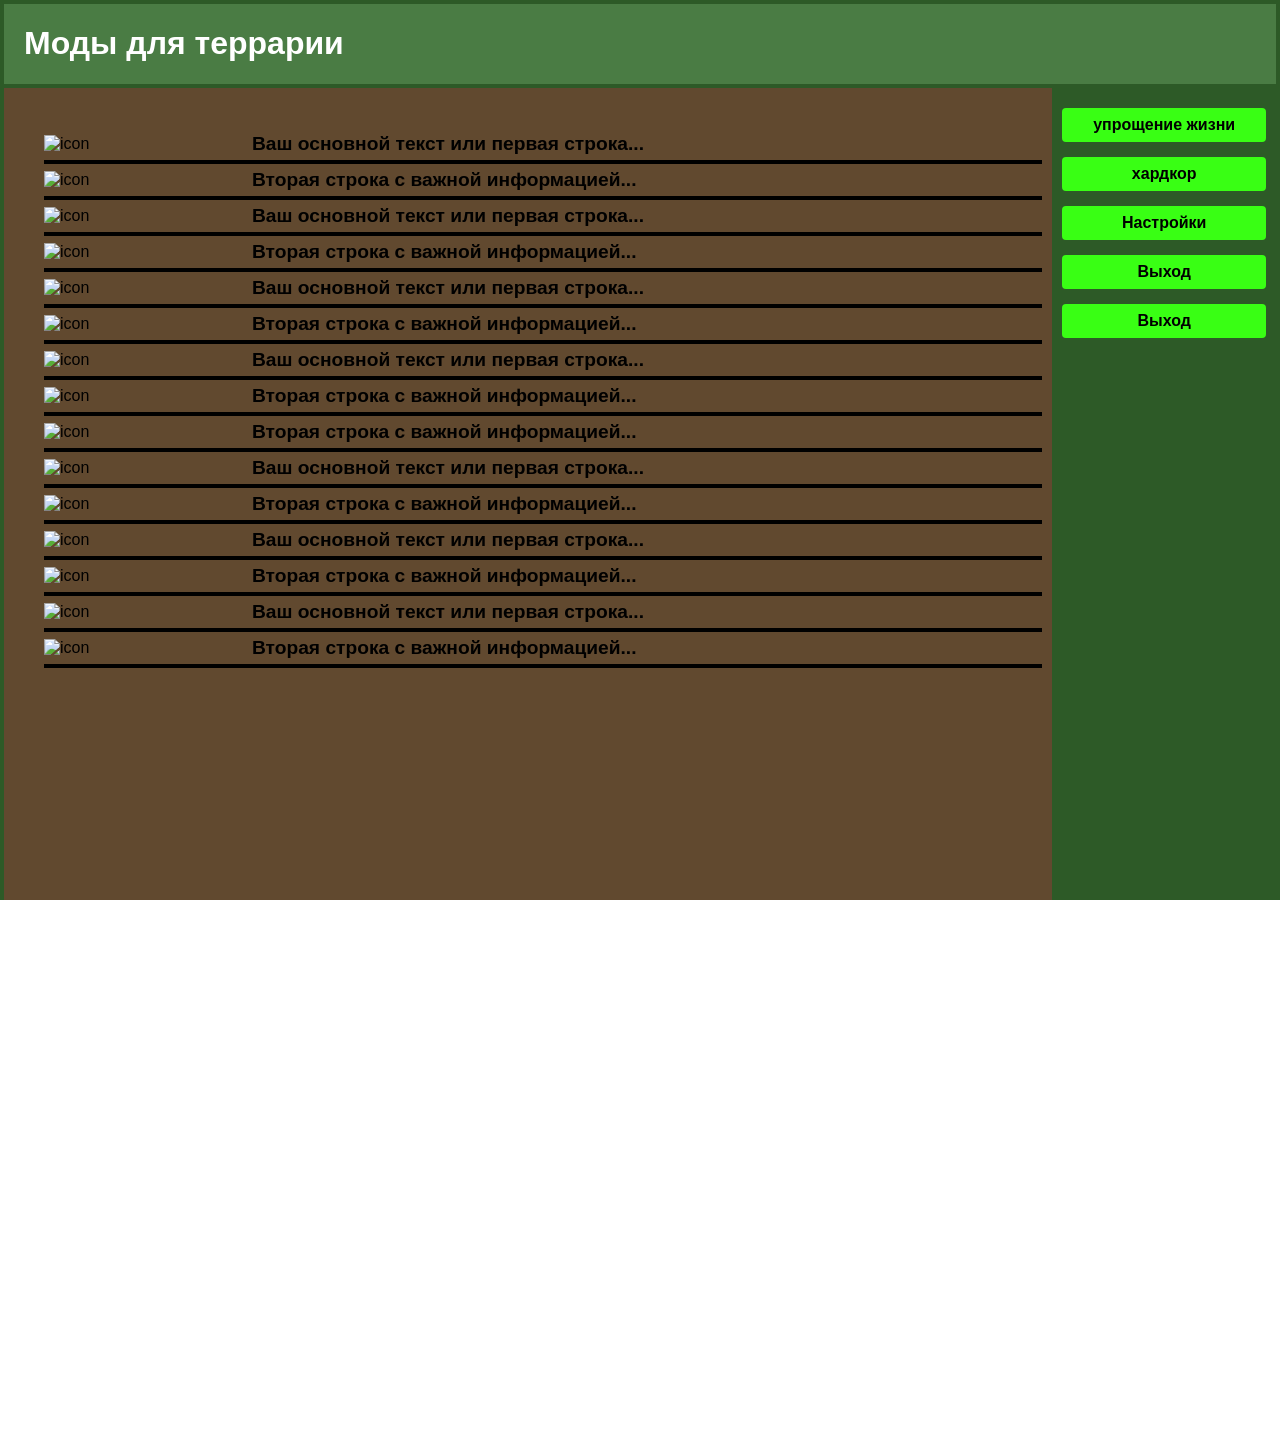
==== terramods/terramods.html @ f2ff6565 "Update and rename Terramods.html to terramods.html" ====
<!doctype html>
<html lang="ru">
    <head>
        <div class="rectangle"></div>
        <meta name="viewport" content="width=device-width, initial-scale=1.0">
    <meta charset="utf-8" />
    <title>Тестовая страница</title>
    <link href="aaa.css" rel="stylesheet" type="text/css">
  </head>
<div class="container">
  <header class="header">
    <h1>Моды для террарии</h1>
  </header>
  <head>
  <div class="main-wrapper">
    <main class="content">
<div class="scroll-block">
    <div class="text-line">
    <img src="https://static.wikia.nocookie.net/terraria/images/5/5c/Image18-5.png/revision/latest/scale-to-width-down/189?cb=20190805132711&path-prefix=ru" alt="icon" class="prefix-icon">
    <span class="content-text">Ваш основной текст или первая строка...</span>
</div>
    <div class="text-line">
    <img src="https://static.wikia.nocookie.net/terraria/images/2/2a/Upload_2016-8-13_16-50-38.png/revision/latest/scale-to-width-down/180?cb=20190805192023&path-prefix=ru" alt="icon" class="prefix-icon">
    <span class="content-text">Вторая строка с важной информацией...</span>     
</div>
    <div class="text-line">
    <img src="https://static.wikia.nocookie.net/terraria/images/7/7a/Image14-3.png/revision/latest/scale-to-width-down/180?cb=20190805132909&path-prefix=ru" alt="icon" class="prefix-icon">
    <span class="content-text">Ваш основной текст или первая строка...</span>
</div>
    <div class="text-line">
    <img src="https://static.wikia.nocookie.net/terraria/images/6/6d/Image26.png/revision/latest/scale-to-width-down/180?cb=20190805133432&path-prefix=ru" alt="icon" class="prefix-icon">
    <span class="content-text">Вторая строка с важной информацией...</span>     
</div>
    <div class="text-line">
    <img src="https://static.wikia.nocookie.net/terraria/images/1/10/Alchemist_banner.png/revision/latest/scale-to-width-down/208?cb=20190805190957&path-prefix=ru" alt="icon" class="prefix-icon">
    <span class="content-text">Ваш основной текст или первая строка...</span>
</div>
    <div class="text-line">
    <img src="https://static.wikia.nocookie.net/terraria/images/d/dc/Image49.png/revision/latest/scale-to-width-down/250?cb=20190805133903&path-prefix=ru" alt="icon" class="prefix-icon">
    <span class="content-text">Вторая строка с важной информацией...</span>     
</div>
    <div class="text-line">
    <img src="https://static.wikia.nocookie.net/terraria/images/8/83/Banna.png/revision/latest/scale-to-width-down/180?cb=20190805134309&path-prefix=ru" alt="icon" class="prefix-icon">
    <span class="content-text">Ваш основной текст или первая строка...</span>
</div>
    <div class="text-line">
    <img src="https://static.wikia.nocookie.net/terraria/images/c/c8/Image5-24.png/revision/latest/scale-to-width-down/148?cb=20190805134419&path-prefix=ru" alt="icon" class="prefix-icon">
    <span class="content-text">Вторая строка с важной информацией...</span>     
</div>
    <div class="text-line">
    <img src="https://static.wikia.nocookie.net/terraria/images/1/17/4TfwJ13.png/revision/latest?cb=20190331170809&path-prefix=ru" alt="icon" class="prefix-icon">
    <span class="content-text">Вторая строка с важной информацией...</span>     
</div>
    <div class="text-line">
    <img src="https://static.wikia.nocookie.net/terraria/images/9/96/Icon.png/revision/latest?cb=20190331165600&path-prefix=ru" alt="icon" class="prefix-icon">
    <span class="content-text">Ваш основной текст или первая строка...</span>
</div>
    <div class="text-line">
    <img src="https://static.wikia.nocookie.net/terraria/images/0/06/Z6sacpB.png/revision/latest/scale-to-width-down/113?cb=20190805191123&path-prefix=ru" alt="icon" class="prefix-icon">
    <span class="content-text">Вторая строка с важной информацией...</span>     
</div>
    <div class="text-line">
    <img src="https://static.wikia.nocookie.net/terraria/images/a/ad/UvUO9c1.png/revision/latest?cb=20190331171512&path-prefix=ru" alt="icon" class="prefix-icon">
    <span class="content-text">Ваш основной текст или первая строка...</span>
</div>
    <div class="text-line">
    <img src="https://static.wikia.nocookie.net/terraria/images/1/16/1195286985_preview_SlimeArmyBanner1.png/revision/latest/scale-to-width-down/220?cb=20190808221121&path-prefix=ru" alt="icon" class="prefix-icon">
    <span class="content-text">Вторая строка с важной информацией...</span>     
</div>
    <div class="text-line">
    <img src="https://static.wikia.nocookie.net/terraria/images/f/f5/1195286985_preview_jPsWT1h.png/revision/latest/scale-to-width-down/220?cb=20190808221903&path-prefix=ru" alt="icon" class="prefix-icon">
    <span class="content-text">Ваш основной текст или первая строка...</span>
</div>
    <div class="text-line">
    <img src="https://static.wikia.nocookie.net/terraria/images/b/b2/Og-image.png/revision/latest?cb=20200518030503&path-prefix=ru" alt="icon" class="prefix-icon">
    <span class="content-text">Вторая строка с важной информацией...</span>     
</div>
</div>

    </main>
    
    <aside class="sidebar">
      <nav class="menu">
        <a href="#" class="menu-link">упрощение жизни</a>
        <a href="#" class="menu-link">хардкор</a>
        <a href="#" class="menu-link">Настройки</a>
        <a href="#" class="menu-link">Выход</a>
        <a href="#" class="menu-link">Выход</a>
      </nav>
    </aside>
  </div>
</div>
</head>



  <body>
    <div style="text-align: center; margin-top: 50px"><strong>ВСЕМ ПРИВЕТ</strong></div>
    <div style="text-align: center; margin-top: 50px"><strong>КАК ВАМ САЙТ КОТОРЫЙ Я НАЧАЛ ДЕЛАТЬ</strong></div>
    <div style="text-align: center; margin-top: 50px"><strong>05.03.2026?</strong></div>
    <div style="text-align: center; margin-top: 50px"><strong>вообще ничего не зная<strong></div>
        <div style="text-align: center; margin-top: 50px"><strong>как работает HTML </strong></div>
        <div style="text-align: center; margin-top: 50px"><strong>а здать надо 16.03.2026</strong></div>
<div style="text-align: center; margin-top: 50px"><strong>короче говоря и рисковый:&#41</strong></div>
<div style="text-align: center; margin-top: 50px;" >научился менять высоту:&#41</div>

  </body>
</html>
---- terramods/aaa.css ----
* {
  box-sizing: border-box;
  font-family: Arial, sans-serif; /* Добавили шрифт */
}

body, html {
  margin: 0;
  padding: 0;
  height: 100%;
  overflow: hidden;
}

.container {
  display: flex;
  flex-direction: column;
  height: 100vh;
  border: 4px solid #2d5a27;
}

/* Шапка */
.header {
  height: 12%;
  background-color: #4a7c44;
  border-bottom: 4px solid #2d5a27;
  display: flex;
  align-items: center;
  padding: 0 20px;
  color: white;
}

.main-wrapper {
  display: flex;
  flex: 1;
}

/* Основной контент (Коричневый блок) */
.content {
  flex: 5;
  background-color: #61492f;
  background-image: url(https://terraria.wiki.gg/images/Underground_background_6.png?b3c9b3);
  
  /* Ключевые изменения здесь: */
  background-size: cover;       /* Растягивает картинку под размер блока */
  background-position: center;  /* Центрирует изображение */
  background-repeat: no-repeat; /* Запрещает повторение */
  background-attachment: fixed; /* ЗАФИКСИРОВАТЬ ФОН: текст будет ползти, а фон стоять на месте */
  
  border-right: none;
  padding: 30px 0 30px 30px; 
  overflow-y: auto;             /* Включает прокрутку только для контента */
}


/* Стилизация строк как на картинке */
.text-row {
  font-size: 1.2rem;
  font-weight: bold;
  padding-bottom: 10px;
  margin-bottom: 25px;
  border-bottom: 4px solid #000; /* Черные линии из вашего рисунка */
  color: #000;
}

.text-section p {
  font-size: 1.1rem;
  line-height: 1.6;
}

/* Сайдбар (Темно-зеленый блок) */
.sidebar {
  flex: 1;
  background-color: #2d5a27;
  padding: 20px 10px;
}

.menu {
  display: flex;
  flex-direction: column;
  gap: 15px;
}

/* Стилизация ссылок под неоновые полоски */
.menu-link {
  display: block;
  color: #000;
  text-decoration: none;
  font-weight: bold;
  background-color: #39ff14; /* Ярко-зеленый фон полоски */
  padding: 8px 12px;
  border-radius: 4px;
  transition: 0.3s;
  text-align: center;
}

.menu-link:hover {
  filter: brightness(1.2);
  transform: scale(1.05);
}
.text-line {
    display: flex;         /* Выстраивает картинку и текст в одну линию */
    align-items: center;   /* Выравнивает их строго по центру по вертикали */
    padding: 5px 0;        /* Небольшой отступ сверху и снизу */
    border-bottom: 4px solid #000;
}

.prefix-icon {
    width: 200px;           /* Настройте ширину картинки под себя */
    height: auto;          /* Высота подстроится автоматически */
    margin-right: 8px;    /* Расстояние от картинки до текста */
    display: block;
}

.content-text {
    font-family: sans-serif; /* Шрифт как на макете */
    font-weight: bold;       /* Жирное начертание */
    font-size: 1.2rem;         /* Размер текста */
}
/* Основной контейнер */
.scroll-block {
  height: 800px;
  overflow-y: auto;
  border: none; /* Убираем рамку */
  background: none; /* Темный фон в стиле Steam */
  padding: 10px;
}

/* 1. Ширина всей полосы прокрутки */
.scroll-block::-webkit-scrollbar {
  width: 10px; /* Делаем его узким */
}

/* 2. Фон дорожки (track) */
.scroll-block::-webkit-scrollbar-track {
  background-color: none; /* Почти прозрачный темный фон */
}

/* 3. Сам ползунок (thumb) */
.scroll-block::-webkit-scrollbar-thumb {
  background: #302311; /* Цвет ползунка Steam */
  border-radius: 5px; /* Слегка скругленные края */
}

/* 4. Эффект при наведении на ползунок */
.scroll-block::-webkit-scrollbar-thumb:hover {
  background: #553e1e; /* Чуть светлее при наведении */
}
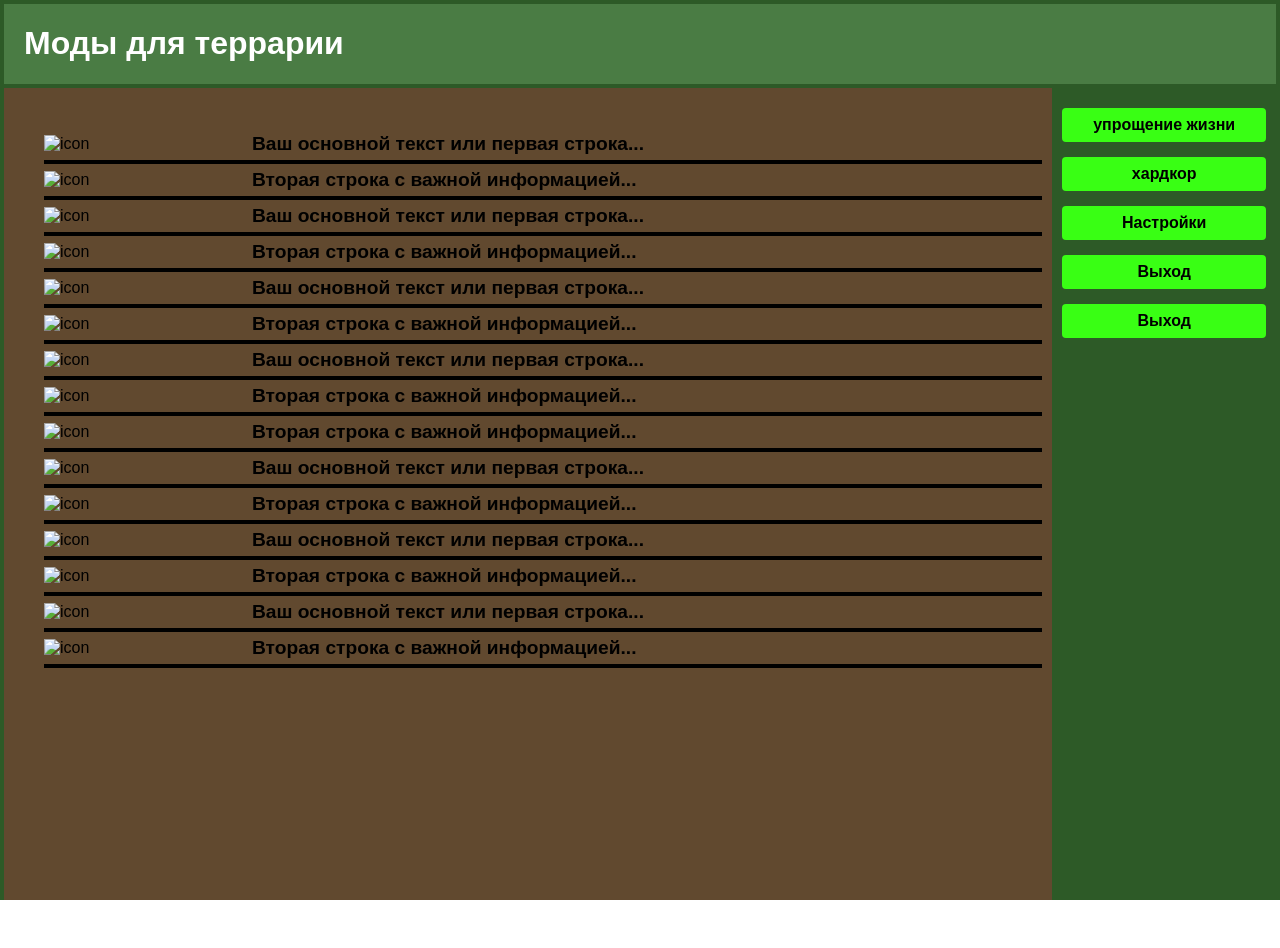
==== commit a21dfb2f: "Update terramods.html" ====
--- a/terramods/terramods.html
+++ b/terramods/terramods.html
@@ -92,17 +92,5 @@
 </div>
 </head>
 
+</html>
 
-
-  <body>
-    <div style="text-align: center; margin-top: 50px"><strong>ВСЕМ ПРИВЕТ</strong></div>
-    <div style="text-align: center; margin-top: 50px"><strong>КАК ВАМ САЙТ КОТОРЫЙ Я НАЧАЛ ДЕЛАТЬ</strong></div>
-    <div style="text-align: center; margin-top: 50px"><strong>05.03.2026?</strong></div>
-    <div style="text-align: center; margin-top: 50px"><strong>вообще ничего не зная<strong></div>
-        <div style="text-align: center; margin-top: 50px"><strong>как работает HTML </strong></div>
-        <div style="text-align: center; margin-top: 50px"><strong>а здать надо 16.03.2026</strong></div>
-<div style="text-align: center; margin-top: 50px"><strong>короче говоря и рисковый:&#41</strong></div>
-<div style="text-align: center; margin-top: 50px;" >научился менять высоту:&#41</div>
-
-  </body>
-</html>
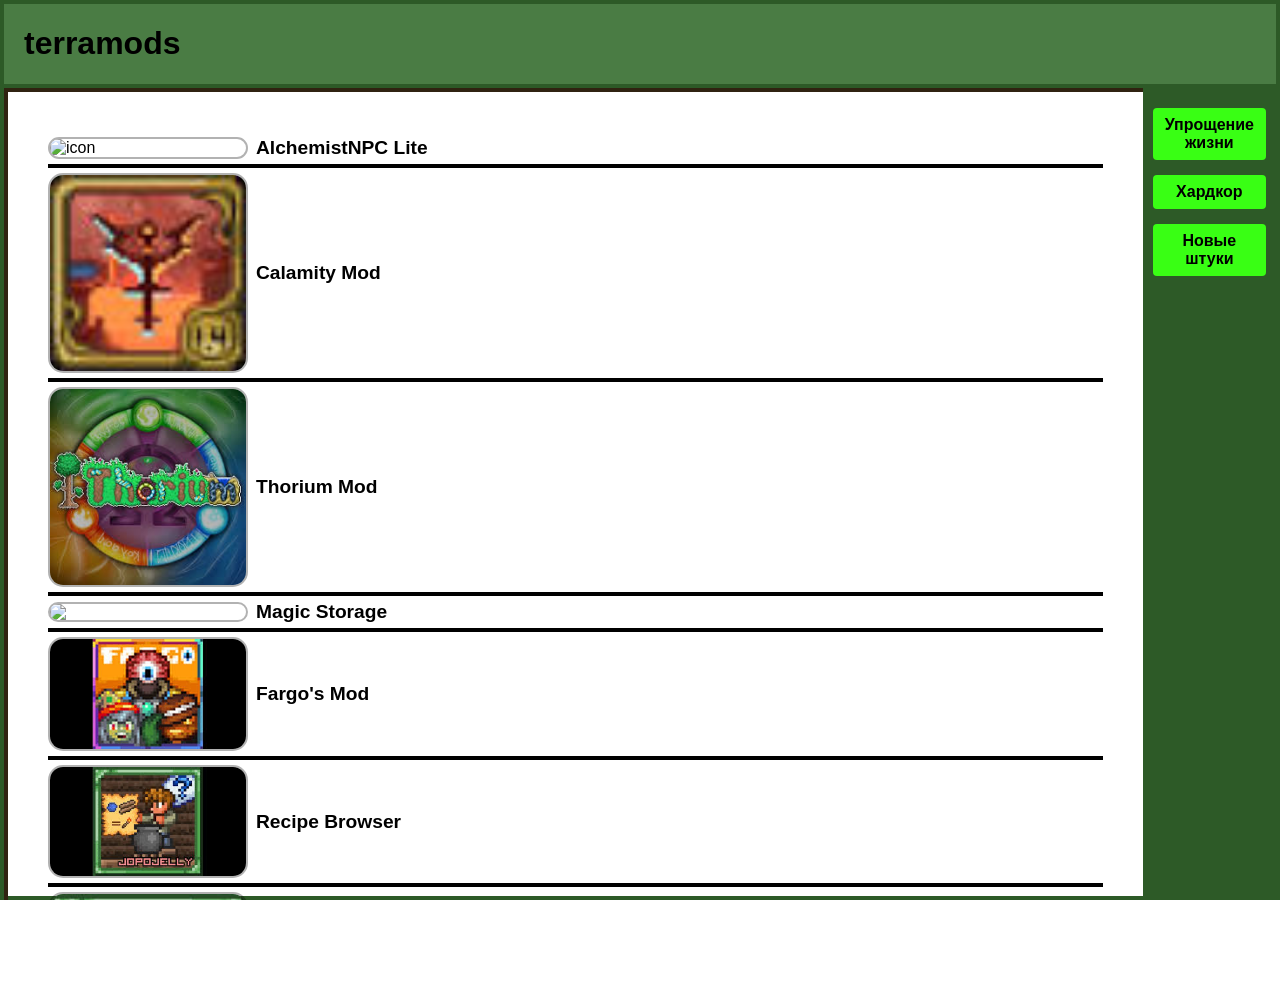
==== commit c4056473: "Update and rename Terramods.html to terramods.html" ====
--- a/terramods/terramods.html
+++ b/terramods/terramods.html
@@ -1,96 +1,73 @@
 <!doctype html>
 <html lang="ru">
-    <head>
-        <div class="rectangle"></div>
-        <meta name="viewport" content="width=device-width, initial-scale=1.0">
+<head>
     <meta charset="utf-8" />
-    <title>Тестовая страница</title>
+    <meta name="viewport" content="width=device-width, initial-scale=1.0">
+    <title>Terramods</title>
     <link href="aaa.css" rel="stylesheet" type="text/css">
-  </head>
+</head>
+<body>
+
 <div class="container">
-  <header class="header">
-    <h1>Моды для террарии</h1>
-  </header>
-  <head>
-  <div class="main-wrapper">
-    <main class="content">
-<div class="scroll-block">
-    <div class="text-line">
-    <img src="https://static.wikia.nocookie.net/terraria/images/5/5c/Image18-5.png/revision/latest/scale-to-width-down/189?cb=20190805132711&path-prefix=ru" alt="icon" class="prefix-icon">
-    <span class="content-text">Ваш основной текст или первая строка...</span>
-</div>
-    <div class="text-line">
-    <img src="https://static.wikia.nocookie.net/terraria/images/2/2a/Upload_2016-8-13_16-50-38.png/revision/latest/scale-to-width-down/180?cb=20190805192023&path-prefix=ru" alt="icon" class="prefix-icon">
-    <span class="content-text">Вторая строка с важной информацией...</span>     
-</div>
-    <div class="text-line">
-    <img src="https://static.wikia.nocookie.net/terraria/images/7/7a/Image14-3.png/revision/latest/scale-to-width-down/180?cb=20190805132909&path-prefix=ru" alt="icon" class="prefix-icon">
-    <span class="content-text">Ваш основной текст или первая строка...</span>
-</div>
-    <div class="text-line">
-    <img src="https://static.wikia.nocookie.net/terraria/images/6/6d/Image26.png/revision/latest/scale-to-width-down/180?cb=20190805133432&path-prefix=ru" alt="icon" class="prefix-icon">
-    <span class="content-text">Вторая строка с важной информацией...</span>     
-</div>
-    <div class="text-line">
-    <img src="https://static.wikia.nocookie.net/terraria/images/1/10/Alchemist_banner.png/revision/latest/scale-to-width-down/208?cb=20190805190957&path-prefix=ru" alt="icon" class="prefix-icon">
-    <span class="content-text">Ваш основной текст или первая строка...</span>
-</div>
-    <div class="text-line">
-    <img src="https://static.wikia.nocookie.net/terraria/images/d/dc/Image49.png/revision/latest/scale-to-width-down/250?cb=20190805133903&path-prefix=ru" alt="icon" class="prefix-icon">
-    <span class="content-text">Вторая строка с важной информацией...</span>     
-</div>
-    <div class="text-line">
-    <img src="https://static.wikia.nocookie.net/terraria/images/8/83/Banna.png/revision/latest/scale-to-width-down/180?cb=20190805134309&path-prefix=ru" alt="icon" class="prefix-icon">
-    <span class="content-text">Ваш основной текст или первая строка...</span>
-</div>
-    <div class="text-line">
-    <img src="https://static.wikia.nocookie.net/terraria/images/c/c8/Image5-24.png/revision/latest/scale-to-width-down/148?cb=20190805134419&path-prefix=ru" alt="icon" class="prefix-icon">
-    <span class="content-text">Вторая строка с важной информацией...</span>     
-</div>
-    <div class="text-line">
-    <img src="https://static.wikia.nocookie.net/terraria/images/1/17/4TfwJ13.png/revision/latest?cb=20190331170809&path-prefix=ru" alt="icon" class="prefix-icon">
-    <span class="content-text">Вторая строка с важной информацией...</span>     
-</div>
-    <div class="text-line">
-    <img src="https://static.wikia.nocookie.net/terraria/images/9/96/Icon.png/revision/latest?cb=20190331165600&path-prefix=ru" alt="icon" class="prefix-icon">
-    <span class="content-text">Ваш основной текст или первая строка...</span>
-</div>
-    <div class="text-line">
-    <img src="https://static.wikia.nocookie.net/terraria/images/0/06/Z6sacpB.png/revision/latest/scale-to-width-down/113?cb=20190805191123&path-prefix=ru" alt="icon" class="prefix-icon">
-    <span class="content-text">Вторая строка с важной информацией...</span>     
-</div>
-    <div class="text-line">
-    <img src="https://static.wikia.nocookie.net/terraria/images/a/ad/UvUO9c1.png/revision/latest?cb=20190331171512&path-prefix=ru" alt="icon" class="prefix-icon">
-    <span class="content-text">Ваш основной текст или первая строка...</span>
-</div>
-    <div class="text-line">
-    <img src="https://static.wikia.nocookie.net/terraria/images/1/16/1195286985_preview_SlimeArmyBanner1.png/revision/latest/scale-to-width-down/220?cb=20190808221121&path-prefix=ru" alt="icon" class="prefix-icon">
-    <span class="content-text">Вторая строка с важной информацией...</span>     
-</div>
-    <div class="text-line">
-    <img src="https://static.wikia.nocookie.net/terraria/images/f/f5/1195286985_preview_jPsWT1h.png/revision/latest/scale-to-width-down/220?cb=20190808221903&path-prefix=ru" alt="icon" class="prefix-icon">
-    <span class="content-text">Ваш основной текст или первая строка...</span>
-</div>
-    <div class="text-line">
-    <img src="https://static.wikia.nocookie.net/terraria/images/b/b2/Og-image.png/revision/latest?cb=20200518030503&path-prefix=ru" alt="icon" class="prefix-icon">
-    <span class="content-text">Вторая строка с важной информацией...</span>     
-</div>
+    <header class="header">
+        <h1>terramods</h1>
+    </header>
+
+    <div class="main-wrapper">
+        <main class="content">
+            <!-- Внутренний блок для скролла -->
+            <div class="scroll-block">
+                
+                <!-- Пример одной строки (скопируй ее 10-15 раз!) -->
+                <div class="text-line"data-utility="10" data-hardcore="2" data-new="4"><img src="https://images.steamusercontent.com/ugc/53579707147804423/DDAC84C088CDC1B74BCF8FBB0D56837083109C0B/?imw=268&imh=268&ima=fit&impolicy=Letterbox&imcolor=%23000000&letterbox=true" alt="icon" class="prefix-icon">
+                    <span class="content-text">AlchemistNPC Lite</span></div>
+                <div class="text-line"data-utility="2" data-hardcore="9" data-new="10"><img src="[data-uri]" class="prefix-icon">
+                    <span class="content-text">Calamity Mod</span></div>
+                <div class="text-line"data-utility="3" data-hardcore="4" data-new="9"><img src="[data-uri]" class="prefix-icon">
+                    <span class="content-text">Thorium Mod</span></div>
+                <div class="text-line"data-utility="9" data-hardcore="1" data-new="2"><img src="https://images.steamusercontent.com/ugc/12174576115002990045/0E0480EF57D34751B7BAA6863DE8304FAB99CB23/?imw=637&imh=358&ima=fit&impolicy=Letterbox&imcolor=%23000000&letterbox=true" class="prefix-icon">
+                    <span class="content-text">Magic Storage</span></div>
+                <div class="text-line"data-utility="6" data-hardcore="8" data-new="8"><img src="[data-uri]" class="prefix-icon">
+                    <span class="content-text">Fargo's Mod</span></div>
+                <div class="text-line"data-utility="8" data-hardcore="0" data-new="0"><img src="[data-uri]" class="prefix-icon">
+                    <span class="content-text">Recipe Browser</span></div>
+                <div class="text-line"data-utility="7" data-hardcore="0" data-new="1"><img src="[data-uri]" class="prefix-icon">
+                    <span class="content-text">Boss Checklist</span></div>
+                <div class="text-line"data-utility="9" data-hardcore="-2" data-new="0"><img src="https://images.steamusercontent.com/ugc/2362769976276236249/BB8D422280C6C39C08C07B7467C8E3C5F7F963C5/?imw=268&imh=268&ima=fit&impolicy=Letterbox&imcolor=%23000000&letterbox=true" class="prefix-icon">
+                    <span class="content-text">Wings Slot</span></div>
+                
+            </div> <!-- Конец scroll-block -->
+        </main>
+
+        <aside class="sidebar">
+            <nav class="menu">
+                <a href="#" id="sort-utility"class="menu-link">Упрощение жизни</a>
+                <a href="#" id="sort-hardcore"class="menu-link">Хардкор</a>
+                <a href="#" id="sort-new"class="menu-link">Новые штуки</a>
+            </nav>
+        </aside>
+    </div>
 </div>
 
-    </main>
-    
-    <aside class="sidebar">
-      <nav class="menu">
-        <a href="#" class="menu-link">упрощение жизни</a>
-        <a href="#" class="menu-link">хардкор</a>
-        <a href="#" class="menu-link">Настройки</a>
-        <a href="#" class="menu-link">Выход</a>
-        <a href="#" class="menu-link">Выход</a>
-      </nav>
-    </aside>
-  </div>
-</div>
-</head>
+</body>
+</html>
+<script>
+function sortMods(attribute) {
+    const container = document.querySelector('.scroll-block');
+    const items = Array.from(container.querySelectorAll('.text-line'));
 
-</html>
+    // Сортировка: от большего к меньшему
+    items.sort((a, b) => {
+        return b.getAttribute(attribute) - a.getAttribute(attribute);
+    });
 
+    // Очищаем контейнер и вставляем отсортированные элементы
+    container.innerHTML = '';
+    items.forEach(item => container.appendChild(item));
+}
+
+// Привязываем функции к кнопкам
+document.getElementById('sort-utility').onclick = () => sortMods('data-utility');
+document.getElementById('sort-hardcore').onclick = () => sortMods('data-hardcore');
+document.getElementById('sort-new').onclick = () => sortMods('data-new');
+</script>
--- a/terramods/aaa.css
+++ b/terramods/aaa.css
@@ -25,7 +25,8 @@
   display: flex;
   align-items: center;
   padding: 0 20px;
-  color: white;
+  color: rgb(0, 0, 0);
+  
 }
 
 .main-wrapper {
@@ -36,18 +37,18 @@
 /* Основной контент (Коричневый блок) */
 .content {
   flex: 5;
-  background-color: #61492f;
-  background-image: url(https://terraria.wiki.gg/images/Underground_background_6.png?b3c9b3);
-  
+  background-image: url(https://terraria.wiki.gg/images/Underground_background_6.png?b3c9b3); 
   /* Ключевые изменения здесь: */
   background-size: cover;       /* Растягивает картинку под размер блока */
   background-position: center;  /* Центрирует изображение */
   background-repeat: no-repeat; /* Запрещает повторение */
-  background-attachment: fixed; /* ЗАФИКСИРОВАТЬ ФОН: текст будет ползти, а фон стоять на месте */
-  
+  background-attachment: local; /* ЗАФИКСИРОВАТЬ ФОН: текст будет ползти, а фон стоять на месте */  
+  overflow: hidden;          /* ОБЯЗАТЕЛЬНО: обрезает фоновую картинку по углам */
+  border: 4px solid #302311; /* Опционально: рамка в цвет дерева */
   border-right: none;
-  padding: 30px 0 30px 30px; 
+  padding: 30px; 
   overflow-y: auto;             /* Включает прокрутку только для контента */
+  position: relative;
 }
 
 
@@ -68,7 +69,7 @@
 
 /* Сайдбар (Темно-зеленый блок) */
 .sidebar {
-  flex: 1;
+  flex: 0.5;
   background-color: #2d5a27;
   padding: 20px 10px;
 }
@@ -108,6 +109,8 @@
     height: auto;          /* Высота подстроится автоматически */
     margin-right: 8px;    /* Расстояние от картинки до текста */
     display: block;
+    border-radius: 15px; 
+    border: 2px solid rgba(0,0,0,0.3);
 }
 
 .content-text {
@@ -117,7 +120,7 @@
 }
 /* Основной контейнер */
 .scroll-block {
-  height: 800px;
+  height: 830px;
   overflow-y: auto;
   border: none; /* Убираем рамку */
   background: none; /* Темный фон в стиле Steam */
